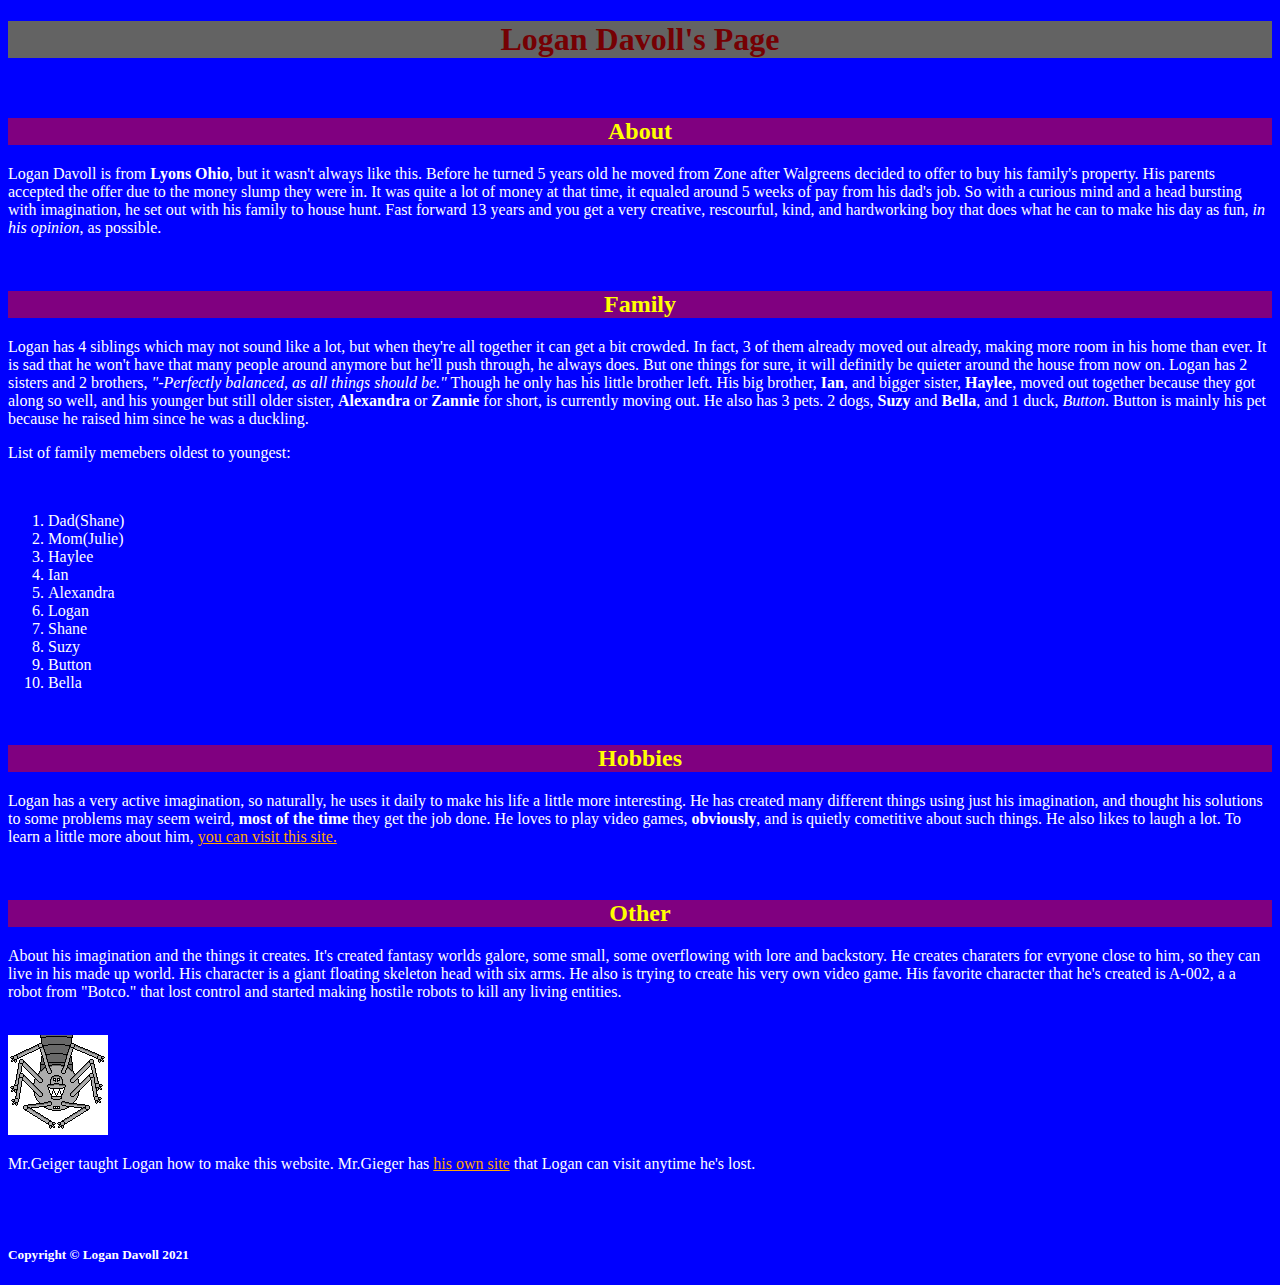
==== index.html @ 3c22912d "Fixed the image problem" ====
<!DOCTYPE html>

<html lang='en'>

	<!-- The head section contains information about our web page -->
	<head>
		<meta charset="utf-8">
		<meta name="description" content="This page is all about Logan. Just don’t fall for
		the trick he placed on his page.">
		<meta name="keywords" content="Logan, Davoll, Prismatic Skeletron, Logan Davoll">
		
		<title>Logan Davoll's Webpage</title>
	
		<link href = "Mystyle.css" rel = "stylesheet" type = "text/css" />
	
	</head>
	
	<!-- The body contains the actual displayed content of our page -->
	<body>
		<h1>Logan Davoll's Page</h1>
		
		<br />
		
		<h2>About</h2>
		<p>Logan Davoll is from <strong>Lyons Ohio</strong>, but it wasn't always like this. Before he turned 5
		years old he moved from Zone after Walgreens decided to offer to buy his family's property.
		His parents accepted the offer due to the money slump they were in. It was quite a lot of money
		at that time, it equaled around 5 weeks of pay from his dad's job. So with a curious mind and a
		head bursting with imagination, he set out with his family to house hunt. Fast forward 13 years
		and you get a very creative, rescourful, kind, and hardworking boy that does what he can to make
		his day as fun, <em>in his opinion</em>, as possible.</p>
		<br />
		<h2>Family</h2>
		<p>Logan has 4 siblings which may not sound like a lot, but when they're all together it can
		get a bit crowded. In fact, 3 of them already moved out already, making more room in his home than
		ever. It is sad that he won't have that many people around anymore but he'll push through, he
		always does. But one things for sure, it will definitly be quieter around the house from now on.
		Logan has 2 sisters and 2 brothers, <em>"-Perfectly balanced, as all things should be."</em>
		Though he only has his little brother left. His big brother, <strong>Ian</strong>, and bigger sister,
		<strong>Haylee</strong>, moved out together because they got along so well, and his younger but
		still older sister, <strong>Alexandra</strong> or <strong>Zannie</strong> for short, is
		currently moving out. He also has 3 pets. 2 dogs, <strong>Suzy</strong> and <strong>Bella</strong>,
		and 1 duck, <em>Button</em>. Button is mainly his pet because he raised him since he was a duckling.</p>
		<p>List of family memebers oldest to youngest:</p>
		<br />
		<ol>
			<li>Dad(Shane)</li>
			<li>Mom(Julie)</li>
			<li>Haylee</li>
			<li>Ian</li>
			<li>Alexandra</li>
			<li>Logan</li>
			<li>Shane</li>
			<li>Suzy</li>
			<li>Button</li>
			<li>Bella</li>
		</ol>
		<br />
		<h2>Hobbies</h2>
		<p>Logan has a very active imagination, so naturally, he uses it daily to make his life a little
		more interesting. He has created many different things using just his imagination, and thought his
		solutions to some problems may seem weird, <strong>most of the time</strong> they get the job done.
		He loves to play video games, <strong>obviously</strong>, and is quietly cometitive about such things.
		He also likes to laugh a lot. To learn a little more about him, <a href = "https://www.youtube.com/watch?v=dQw4w9WgXcQ"
		title="Other Site"> you can visit this site.</a></p>
		<br />
		<h2>Other</h2>
		<p>About his imagination and the things it creates. It's created fantasy worlds galore, some small,
		some overflowing with lore and backstory. He creates charaters for evryone close to him, so they can
		live in his made up world. His character is a giant floating skeleton head with six arms. He also
		is trying to create his very own video game. His favorite character that he's created is A-002, a
		a robot from "Botco." that lost control and started making hostile robots to kill any living entities.
		</p>
		<br />
		<img src = "pixil_gif_drawing.gif"
			 alt = "A-002 Picture"
			 width = "100" height = "100" />
		<br />
		<p>Mr.Geiger taught Logan how to make this website. Mr.Gieger has <a href = "https://mrgeiger.com"
		title="Mr.Geiger's Site"> his own site</a> that Logan can visit anytime he's lost.</p>
		<br />
		<br />
		<h5>Copyright &copy; Logan Davoll 2021</h5>
	</body>
	
</html>
---- Mystyle.css ----
h1
{
	color: #750003;
	background-color: #636363;
	text-align: center;
}

h2
{
	color: yellow;
	background-color: purple;
	text-align: center;
}

a
{
	color: orange;
}

body
{
	background-color: blue;
	color: white;
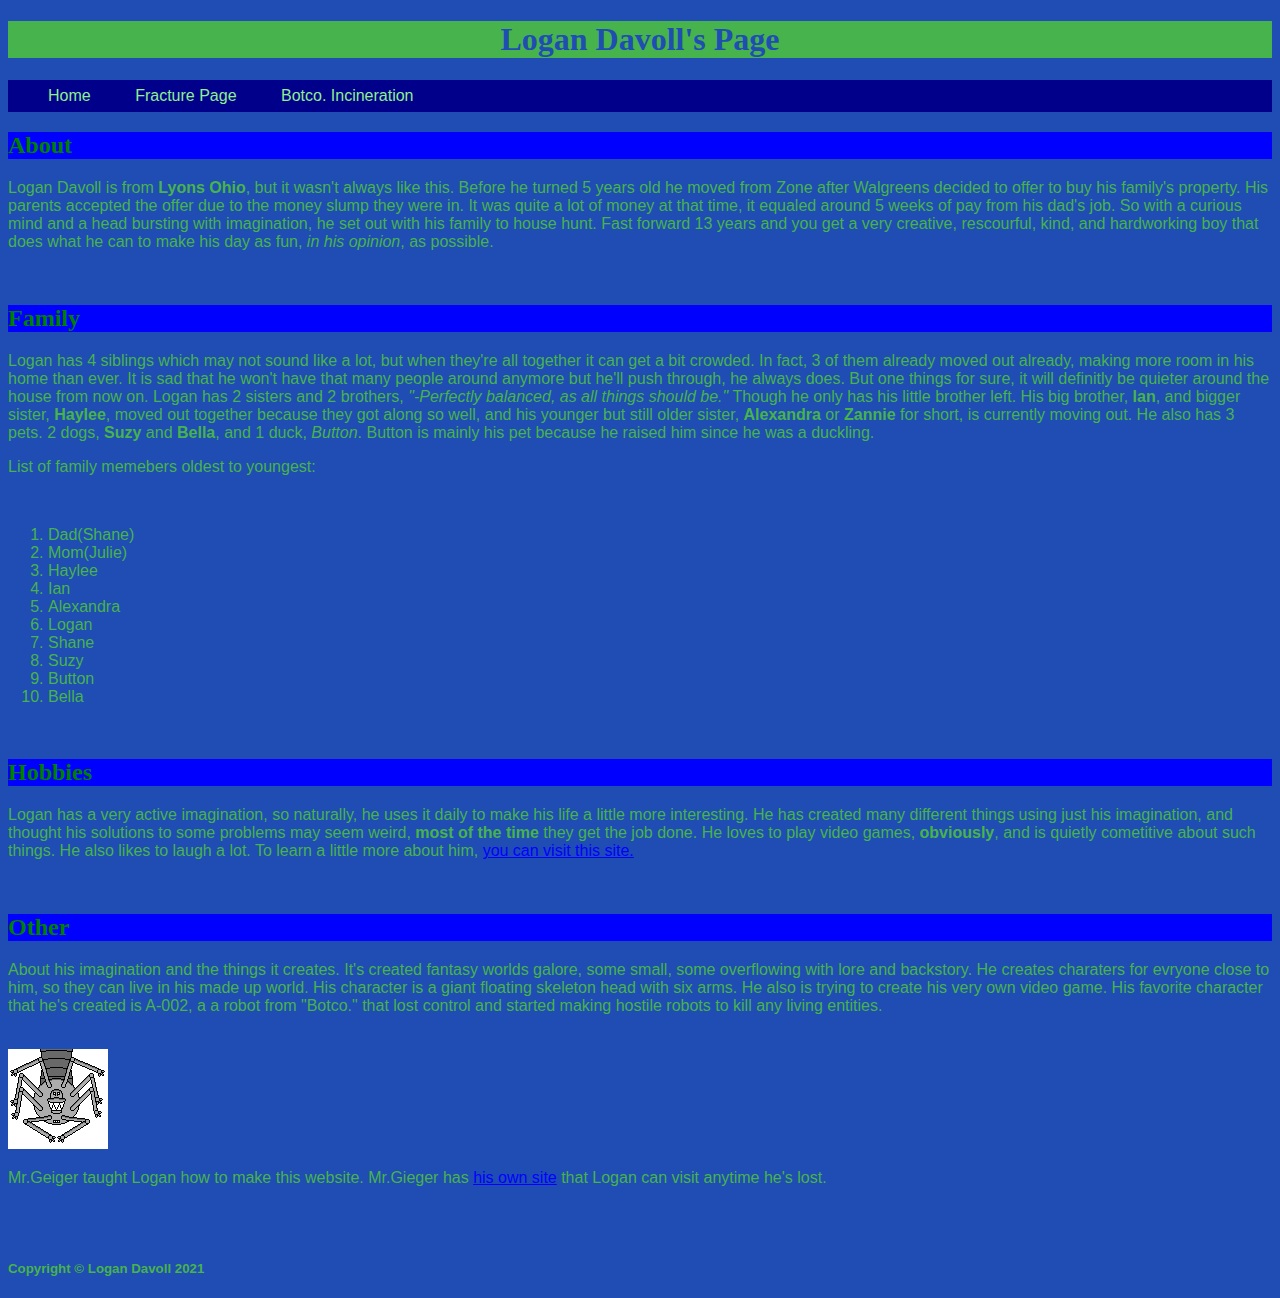
==== commit 46506a8f: "added nav bar and other such things" ====
--- a/index.html
+++ b/index.html
@@ -1,86 +1,92 @@
-<!DOCTYPE html>
-
-<html lang='en'>
-
-	<!-- The head section contains information about our web page -->
-	<head>
-		<meta charset="utf-8">
-		<meta name="description" content="This page is all about Logan. Just don’t fall for
-		the trick he placed on his page.">
-		<meta name="keywords" content="Logan, Davoll, Prismatic Skeletron, Logan Davoll">
-		
-		<title>Logan Davoll's Webpage</title>
-	
-		<link href = "Mystyle.css" rel = "stylesheet" type = "text/css" />
-	
-	</head>
-	
-	<!-- The body contains the actual displayed content of our page -->
-	<body>
-		<h1>Logan Davoll's Page</h1>
-		
-		<br />
-		
-		<h2>About</h2>
-		<p>Logan Davoll is from <strong>Lyons Ohio</strong>, but it wasn't always like this. Before he turned 5
-		years old he moved from Zone after Walgreens decided to offer to buy his family's property.
-		His parents accepted the offer due to the money slump they were in. It was quite a lot of money
-		at that time, it equaled around 5 weeks of pay from his dad's job. So with a curious mind and a
-		head bursting with imagination, he set out with his family to house hunt. Fast forward 13 years
-		and you get a very creative, rescourful, kind, and hardworking boy that does what he can to make
-		his day as fun, <em>in his opinion</em>, as possible.</p>
-		<br />
-		<h2>Family</h2>
-		<p>Logan has 4 siblings which may not sound like a lot, but when they're all together it can
-		get a bit crowded. In fact, 3 of them already moved out already, making more room in his home than
-		ever. It is sad that he won't have that many people around anymore but he'll push through, he
-		always does. But one things for sure, it will definitly be quieter around the house from now on.
-		Logan has 2 sisters and 2 brothers, <em>"-Perfectly balanced, as all things should be."</em>
-		Though he only has his little brother left. His big brother, <strong>Ian</strong>, and bigger sister,
-		<strong>Haylee</strong>, moved out together because they got along so well, and his younger but
-		still older sister, <strong>Alexandra</strong> or <strong>Zannie</strong> for short, is
-		currently moving out. He also has 3 pets. 2 dogs, <strong>Suzy</strong> and <strong>Bella</strong>,
-		and 1 duck, <em>Button</em>. Button is mainly his pet because he raised him since he was a duckling.</p>
-		<p>List of family memebers oldest to youngest:</p>
-		<br />
-		<ol>
-			<li>Dad(Shane)</li>
-			<li>Mom(Julie)</li>
-			<li>Haylee</li>
-			<li>Ian</li>
-			<li>Alexandra</li>
-			<li>Logan</li>
-			<li>Shane</li>
-			<li>Suzy</li>
-			<li>Button</li>
-			<li>Bella</li>
-		</ol>
-		<br />
-		<h2>Hobbies</h2>
-		<p>Logan has a very active imagination, so naturally, he uses it daily to make his life a little
-		more interesting. He has created many different things using just his imagination, and thought his
-		solutions to some problems may seem weird, <strong>most of the time</strong> they get the job done.
-		He loves to play video games, <strong>obviously</strong>, and is quietly cometitive about such things.
-		He also likes to laugh a lot. To learn a little more about him, <a href = "https://www.youtube.com/watch?v=dQw4w9WgXcQ"
-		title="Other Site"> you can visit this site.</a></p>
-		<br />
-		<h2>Other</h2>
-		<p>About his imagination and the things it creates. It's created fantasy worlds galore, some small,
-		some overflowing with lore and backstory. He creates charaters for evryone close to him, so they can
-		live in his made up world. His character is a giant floating skeleton head with six arms. He also
-		is trying to create his very own video game. His favorite character that he's created is A-002, a
-		a robot from "Botco." that lost control and started making hostile robots to kill any living entities.
-		</p>
-		<br />
-		<img src = "pixil_gif_drawing.gif"
-			 alt = "A-002 Picture"
-			 width = "100" height = "100" />
-		<br />
-		<p>Mr.Geiger taught Logan how to make this website. Mr.Gieger has <a href = "https://mrgeiger.com"
-		title="Mr.Geiger's Site"> his own site</a> that Logan can visit anytime he's lost.</p>
-		<br />
-		<br />
-		<h5>Copyright &copy; Logan Davoll 2021</h5>
-	</body>
-	
-</html>
+<!DOCTYPE html>
+
+<html lang='en'>
+
+	<!-- The head section contains information about our web page -->
+	<head>
+		<meta charset="utf-8">
+		<meta name="description" content="This page is all about Logan. Just don’t fall for
+		the trick he placed on his page.">
+		<meta name="keywords" content="Logan, Davoll, Prismatic Skeletron, Logan Davoll">
+		
+		<title>Logan Davoll's Webpage</title>
+	
+		<link href = "Mystyle.css" rel = "stylesheet" type = "text/css" />
+	
+	</head>
+	
+	<!-- The body contains the actual displayed content of our page -->
+	<body>
+		<h1>Logan Davoll's Page</h1>
+		
+		<nav>
+			<ul>
+				<li><a href="index.html" title="homepage">Home</a></li>
+				<li><a href="Fracture.html" title="Fracture Page">Fracture Page</a></li>
+				<li><a href="Pong.html" title="Pong">Botco. Incineration</a></li>
+			</ul>
+		</nav>
+		
+		<h2>About</h2>
+		<p>Logan Davoll is from <strong>Lyons Ohio</strong>, but it wasn't always like this. Before he turned 5
+		years old he moved from Zone after Walgreens decided to offer to buy his family's property.
+		His parents accepted the offer due to the money slump they were in. It was quite a lot of money
+		at that time, it equaled around 5 weeks of pay from his dad's job. So with a curious mind and a
+		head bursting with imagination, he set out with his family to house hunt. Fast forward 13 years
+		and you get a very creative, rescourful, kind, and hardworking boy that does what he can to make
+		his day as fun, <em>in his opinion</em>, as possible.</p>
+		<br />
+		<h2>Family</h2>
+		<p>Logan has 4 siblings which may not sound like a lot, but when they're all together it can
+		get a bit crowded. In fact, 3 of them already moved out already, making more room in his home than
+		ever. It is sad that he won't have that many people around anymore but he'll push through, he
+		always does. But one things for sure, it will definitly be quieter around the house from now on.
+		Logan has 2 sisters and 2 brothers, <em>"-Perfectly balanced, as all things should be."</em>
+		Though he only has his little brother left. His big brother, <strong>Ian</strong>, and bigger sister,
+		<strong>Haylee</strong>, moved out together because they got along so well, and his younger but
+		still older sister, <strong>Alexandra</strong> or <strong>Zannie</strong> for short, is
+		currently moving out. He also has 3 pets. 2 dogs, <strong>Suzy</strong> and <strong>Bella</strong>,
+		and 1 duck, <em>Button</em>. Button is mainly his pet because he raised him since he was a duckling.</p>
+		<p>List of family memebers oldest to youngest:</p>
+		<br />
+		<ol>
+			<li>Dad(Shane)</li>
+			<li>Mom(Julie)</li>
+			<li>Haylee</li>
+			<li>Ian</li>
+			<li>Alexandra</li>
+			<li>Logan</li>
+			<li>Shane</li>
+			<li>Suzy</li>
+			<li>Button</li>
+			<li>Bella</li>
+		</ol>
+		<br />
+		<h2>Hobbies</h2>
+		<p>Logan has a very active imagination, so naturally, he uses it daily to make his life a little
+		more interesting. He has created many different things using just his imagination, and thought his
+		solutions to some problems may seem weird, <strong>most of the time</strong> they get the job done.
+		He loves to play video games, <strong>obviously</strong>, and is quietly cometitive about such things.
+		He also likes to laugh a lot. To learn a little more about him, <a href = "https://www.youtube.com/watch?v=dQw4w9WgXcQ"
+		title="Other Site"> you can visit this site.</a></p>
+		<br />
+		<h2>Other</h2>
+		<p>About his imagination and the things it creates. It's created fantasy worlds galore, some small,
+		some overflowing with lore and backstory. He creates charaters for evryone close to him, so they can
+		live in his made up world. His character is a giant floating skeleton head with six arms. He also
+		is trying to create his very own video game. His favorite character that he's created is A-002, a
+		a robot from "Botco." that lost control and started making hostile robots to kill any living entities.
+		</p>
+		<br />
+		<img src = "A-002.gif"
+			 alt = "A-002 Picture"
+			 width = "100" height = "100" />
+		<br />
+		<p>Mr.Geiger taught Logan how to make this website. Mr.Gieger has <a href = "https://mrgeiger.com"
+		title="Mr.Geiger's Site"> his own site</a> that Logan can visit anytime he's lost.</p>
+		<br />
+		<br />
+		<h5>Copyright &copy; Logan Davoll 2021</h5>
+	</body>
+	
+</html>--- a/Mystyle.css
+++ b/Mystyle.css
@@ -1,23 +1,88 @@
 h1
 {
-	color: #750003;
-	background-color: #636363;
+	font-family: "Allan", "Playfair", "Old Standard", serif;
+	color: #1F4DB3;
+	background-color: #47B34D;
 	text-align: center;
 }
 
 h2
 {
-	color: yellow;
-	background-color: purple;
-	text-align: center;
+	font-family: "Allan", "Playfair", "Old Standard", serif;
+	color: green;
+	background-color: blue;
+	text-align: left;
+}
+
+h3
+{
+	font-family: "Allan", "Playfair", "Old Standard", serif;
+	color: green;
+	background-color: blue;
+	text-align: left;
+}
+
+h4
+{
+	font-family: "Allan", "Playfair", "Old Standard", serif;
+	color: green;
+	background-color: blue;
+	text-align: left;
 }
 
 a
 {
-	color: orange;
+	font-family: "Lato", "Cormorant Garamond", "Open Sans", sans-serif;
+	color: blue;
 }
 
 body
 {
-	background-color: blue;
-	color: white;+	font-family: "Lato", "Cormorant Garamond", "Open Sans", sans-serif;
+	background-color: #1F4DB3;
+	color: #47B34D;
+}
+
+
+iframe
+{
+	border: black thick block;
+	image-align: center;
+}
+
+nav
+{
+	background-color: darkblue;
+	line-height: 200%;
+	display: block;
+}
+
+nav li
+{
+	display: inline;
+	padding-right: 40px;
+	List-style-type: none;
+}
+
+nav a:link
+{
+	color: lightgreen;
+	text-decoration: none;
+}
+
+nav a:visited
+{
+	color: green;
+	text-decoration: none;
+}
+
+nav a:hover
+{
+	text-decoration: underline;
+}
+
+nav a:active
+{
+	text-decoration: underline;
+	color: blue;
+}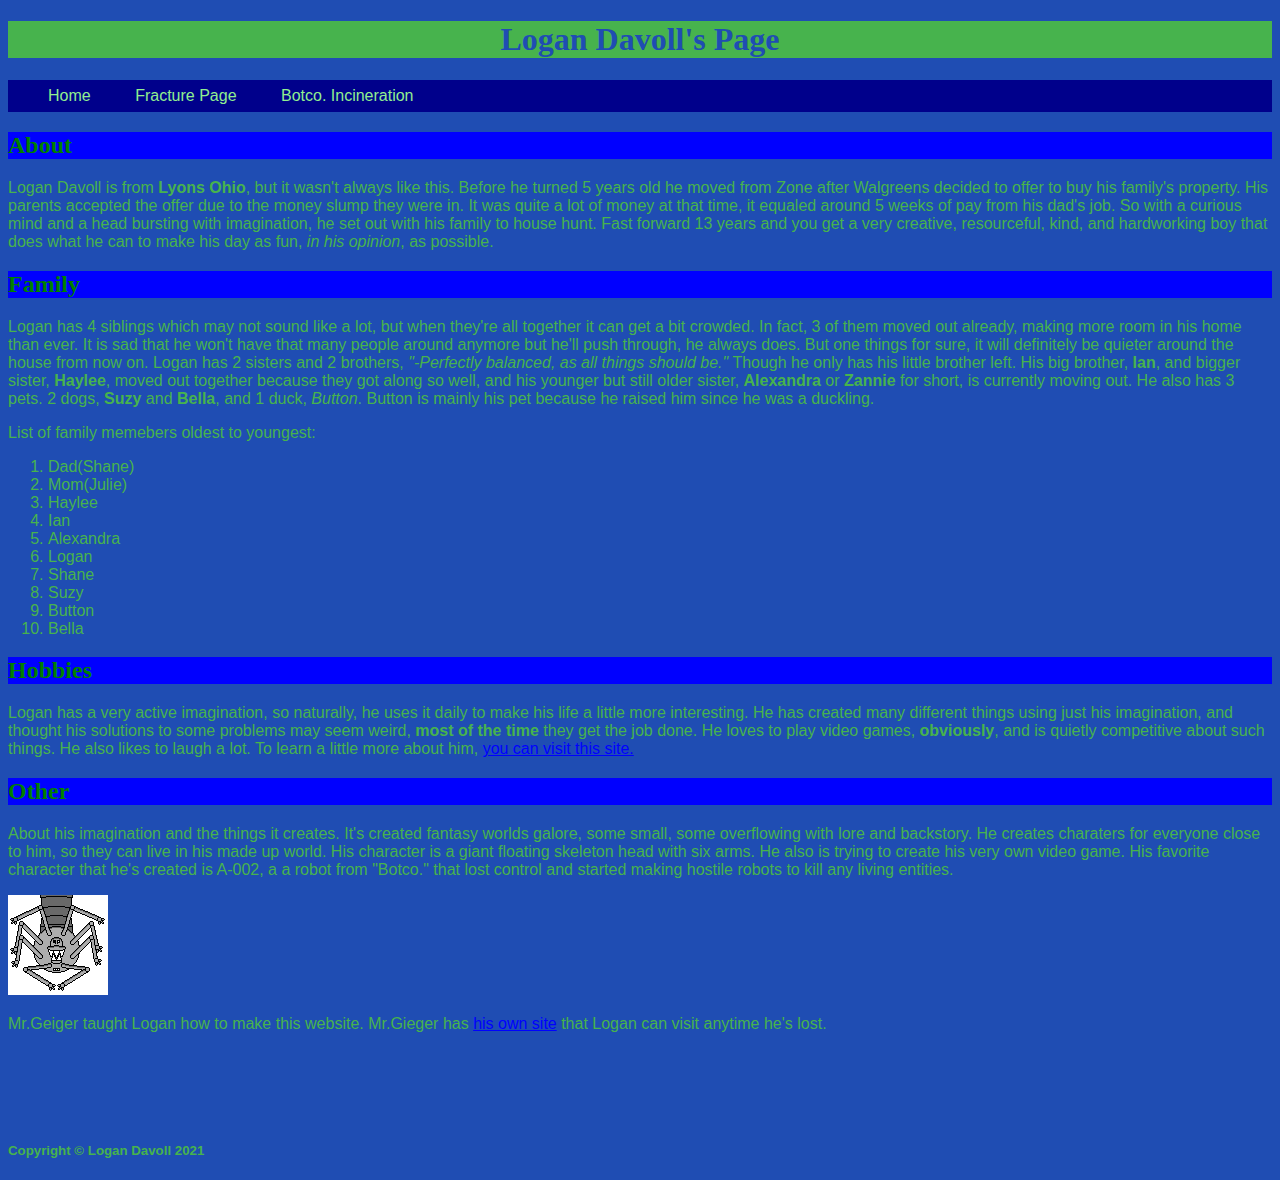
==== commit 1a176fc8: "Fixed Spelling ERRORS" ====
--- a/index.html
+++ b/index.html
@@ -17,6 +17,9 @@
 	
 	<!-- The body contains the actual displayed content of our page -->
 	<body>
+		
+		<div id = "container">
+		
 		<h1>Logan Davoll's Page</h1>
 		
 		<nav>
@@ -28,19 +31,21 @@
 		</nav>
 		
 		<h2>About</h2>
+		
 		<p>Logan Davoll is from <strong>Lyons Ohio</strong>, but it wasn't always like this. Before he turned 5
 		years old he moved from Zone after Walgreens decided to offer to buy his family's property.
 		His parents accepted the offer due to the money slump they were in. It was quite a lot of money
 		at that time, it equaled around 5 weeks of pay from his dad's job. So with a curious mind and a
 		head bursting with imagination, he set out with his family to house hunt. Fast forward 13 years
-		and you get a very creative, rescourful, kind, and hardworking boy that does what he can to make
+		and you get a very creative, resourceful, kind, and hardworking boy that does what he can to make
 		his day as fun, <em>in his opinion</em>, as possible.</p>
-		<br />
+
 		<h2>Family</h2>
+		
 		<p>Logan has 4 siblings which may not sound like a lot, but when they're all together it can
-		get a bit crowded. In fact, 3 of them already moved out already, making more room in his home than
+		get a bit crowded. In fact, 3 of them moved out already, making more room in his home than
 		ever. It is sad that he won't have that many people around anymore but he'll push through, he
-		always does. But one things for sure, it will definitly be quieter around the house from now on.
+		always does. But one things for sure, it will definitely be quieter around the house from now on.
 		Logan has 2 sisters and 2 brothers, <em>"-Perfectly balanced, as all things should be."</em>
 		Though he only has his little brother left. His big brother, <strong>Ian</strong>, and bigger sister,
 		<strong>Haylee</strong>, moved out together because they got along so well, and his younger but
@@ -48,7 +53,7 @@
 		currently moving out. He also has 3 pets. 2 dogs, <strong>Suzy</strong> and <strong>Bella</strong>,
 		and 1 duck, <em>Button</em>. Button is mainly his pet because he raised him since he was a duckling.</p>
 		<p>List of family memebers oldest to youngest:</p>
-		<br />
+
 		<ol>
 			<li>Dad(Shane)</li>
 			<li>Mom(Julie)</li>
@@ -61,32 +66,41 @@
 			<li>Button</li>
 			<li>Bella</li>
 		</ol>
-		<br />
+		
 		<h2>Hobbies</h2>
+		
 		<p>Logan has a very active imagination, so naturally, he uses it daily to make his life a little
 		more interesting. He has created many different things using just his imagination, and thought his
 		solutions to some problems may seem weird, <strong>most of the time</strong> they get the job done.
-		He loves to play video games, <strong>obviously</strong>, and is quietly cometitive about such things.
+		He loves to play video games, <strong>obviously</strong>, and is quietly competitive about such things.
 		He also likes to laugh a lot. To learn a little more about him, <a href = "https://www.youtube.com/watch?v=dQw4w9WgXcQ"
 		title="Other Site"> you can visit this site.</a></p>
-		<br />
+		
 		<h2>Other</h2>
+		
 		<p>About his imagination and the things it creates. It's created fantasy worlds galore, some small,
-		some overflowing with lore and backstory. He creates charaters for evryone close to him, so they can
+		some overflowing with lore and backstory. He creates charaters for everyone close to him, so they can
 		live in his made up world. His character is a giant floating skeleton head with six arms. He also
 		is trying to create his very own video game. His favorite character that he's created is A-002, a
 		a robot from "Botco." that lost control and started making hostile robots to kill any living entities.
 		</p>
-		<br />
+		
 		<img src = "A-002.gif"
 			 alt = "A-002 Picture"
 			 width = "100" height = "100" />
-		<br />
+			 
 		<p>Mr.Geiger taught Logan how to make this website. Mr.Gieger has <a href = "https://mrgeiger.com"
 		title="Mr.Geiger's Site"> his own site</a> that Logan can visit anytime he's lost.</p>
+		
 		<br />
 		<br />
+		<br />
+		<br />
+		
 		<h5>Copyright &copy; Logan Davoll 2021</h5>
+		
+		</div>
+		
 	</body>
 	
 </html>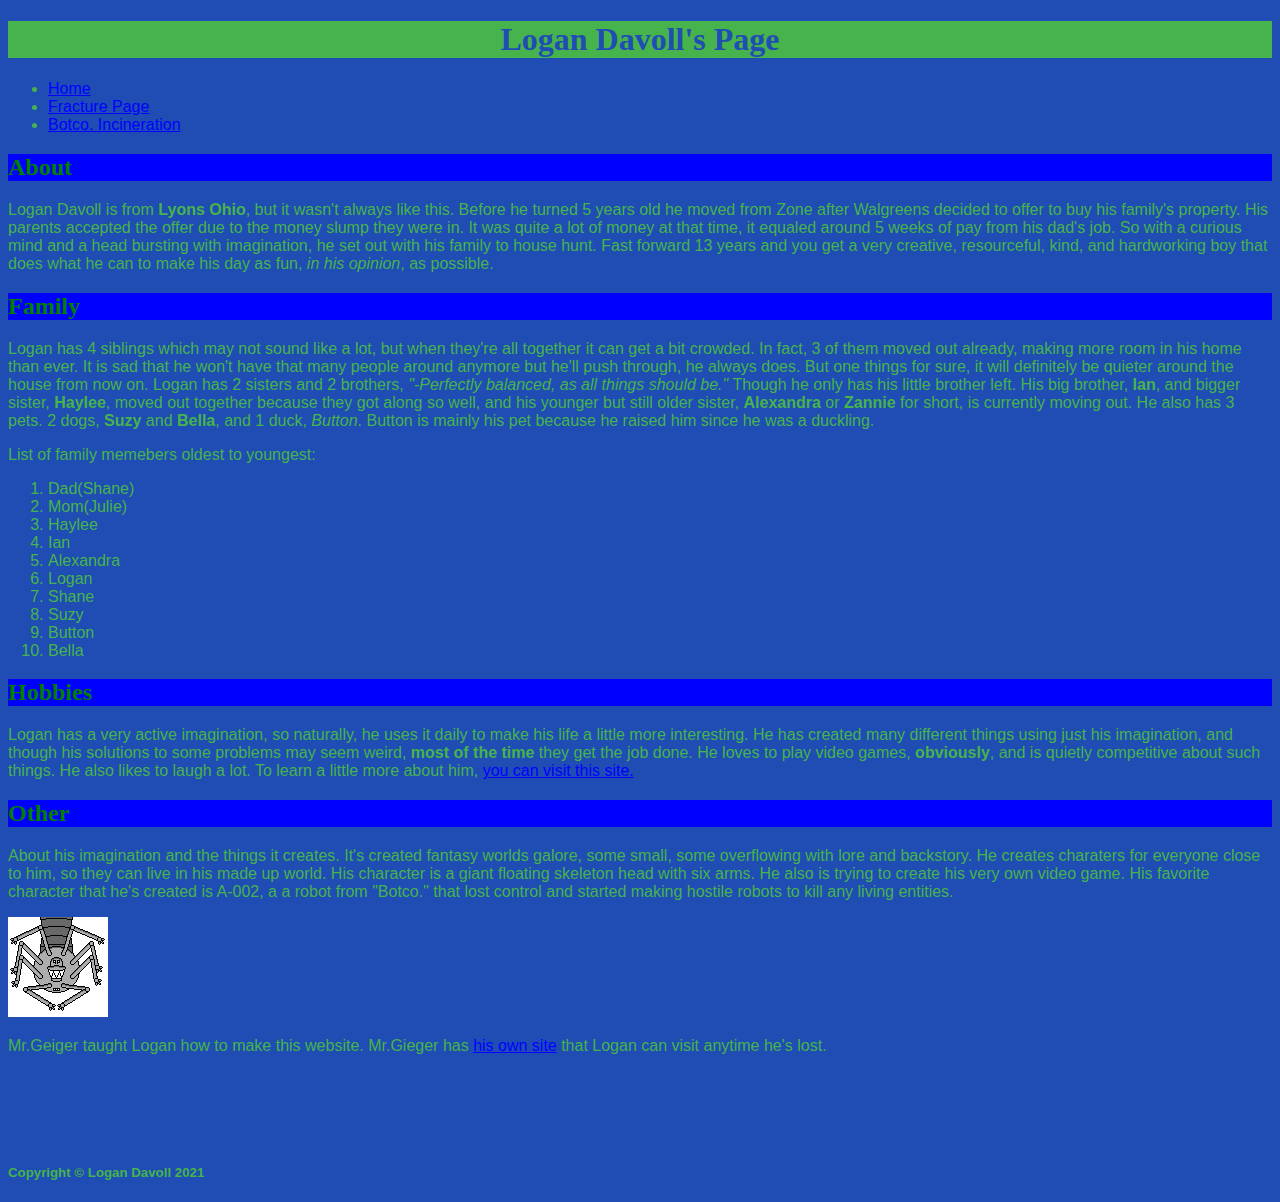
==== commit f9621acc: "Add files via upload" ====
--- a/index.html
+++ b/index.html
@@ -20,7 +20,9 @@
 		
 		<div id = "container">
 		
+		<header>
 		<h1>Logan Davoll's Page</h1>
+		</header
 		
 		<nav>
 			<ul>
@@ -70,7 +72,7 @@
 		<h2>Hobbies</h2>
 		
 		<p>Logan has a very active imagination, so naturally, he uses it daily to make his life a little
-		more interesting. He has created many different things using just his imagination, and thought his
+		more interesting. He has created many different things using just his imagination, and though his
 		solutions to some problems may seem weird, <strong>most of the time</strong> they get the job done.
 		He loves to play video games, <strong>obviously</strong>, and is quietly competitive about such things.
 		He also likes to laugh a lot. To learn a little more about him, <a href = "https://www.youtube.com/watch?v=dQw4w9WgXcQ"
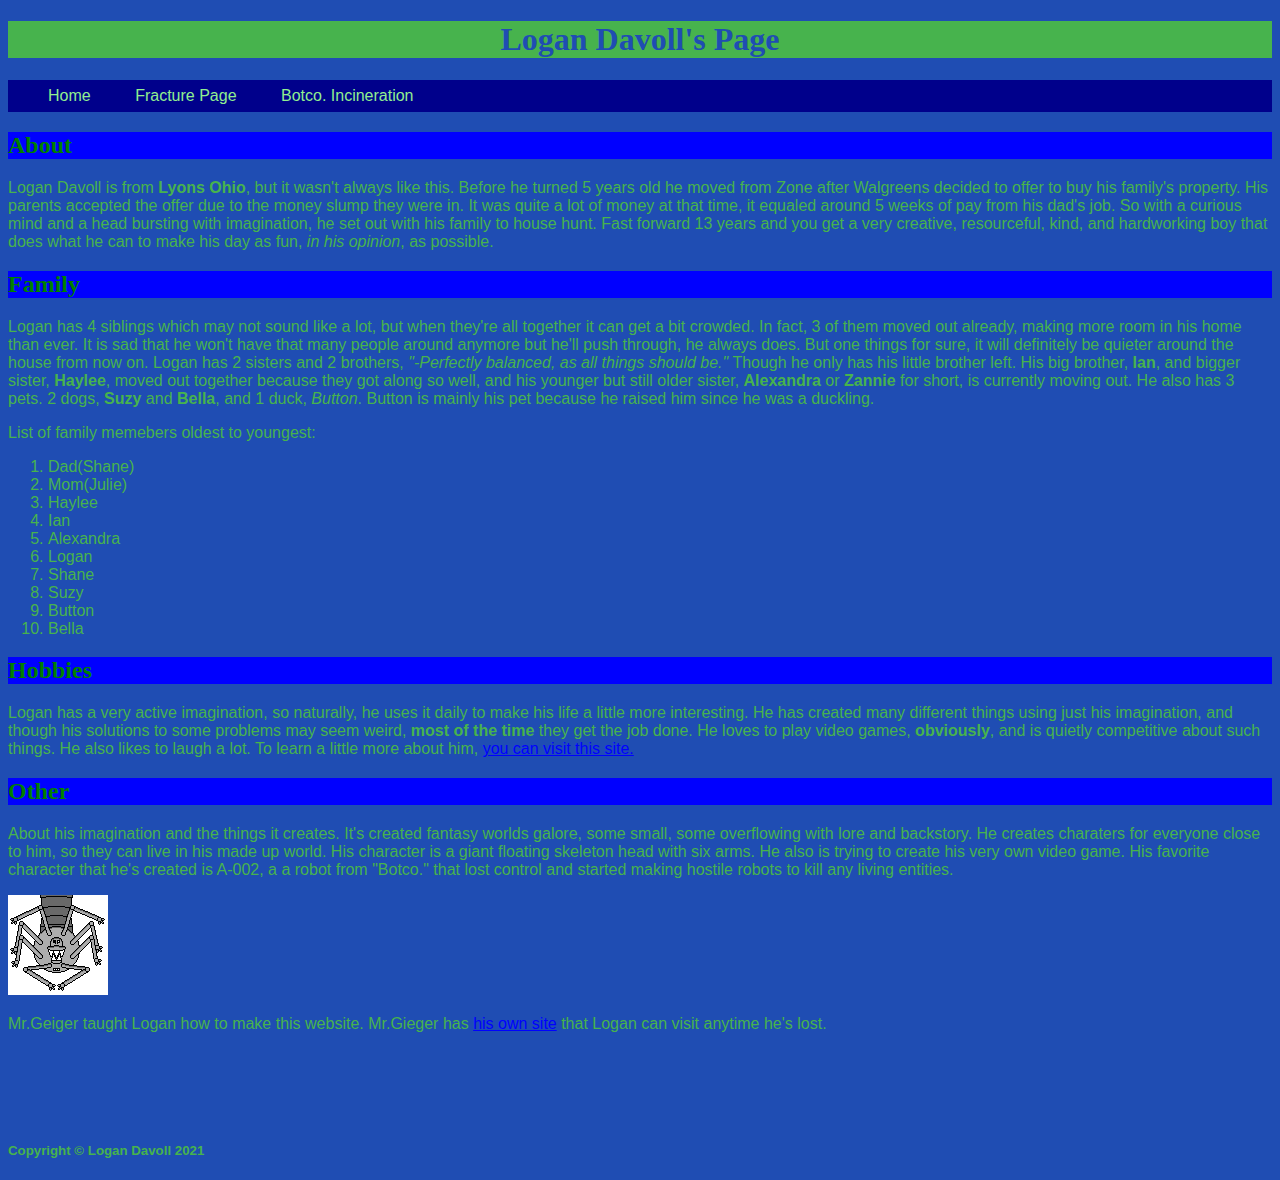
==== commit 09d8c18b: "Add files via upload" ====
--- a/index.html
+++ b/index.html
@@ -22,7 +22,7 @@
 		
 		<header>
 		<h1>Logan Davoll's Page</h1>
-		</header
+		</header>
 		
 		<nav>
 			<ul>
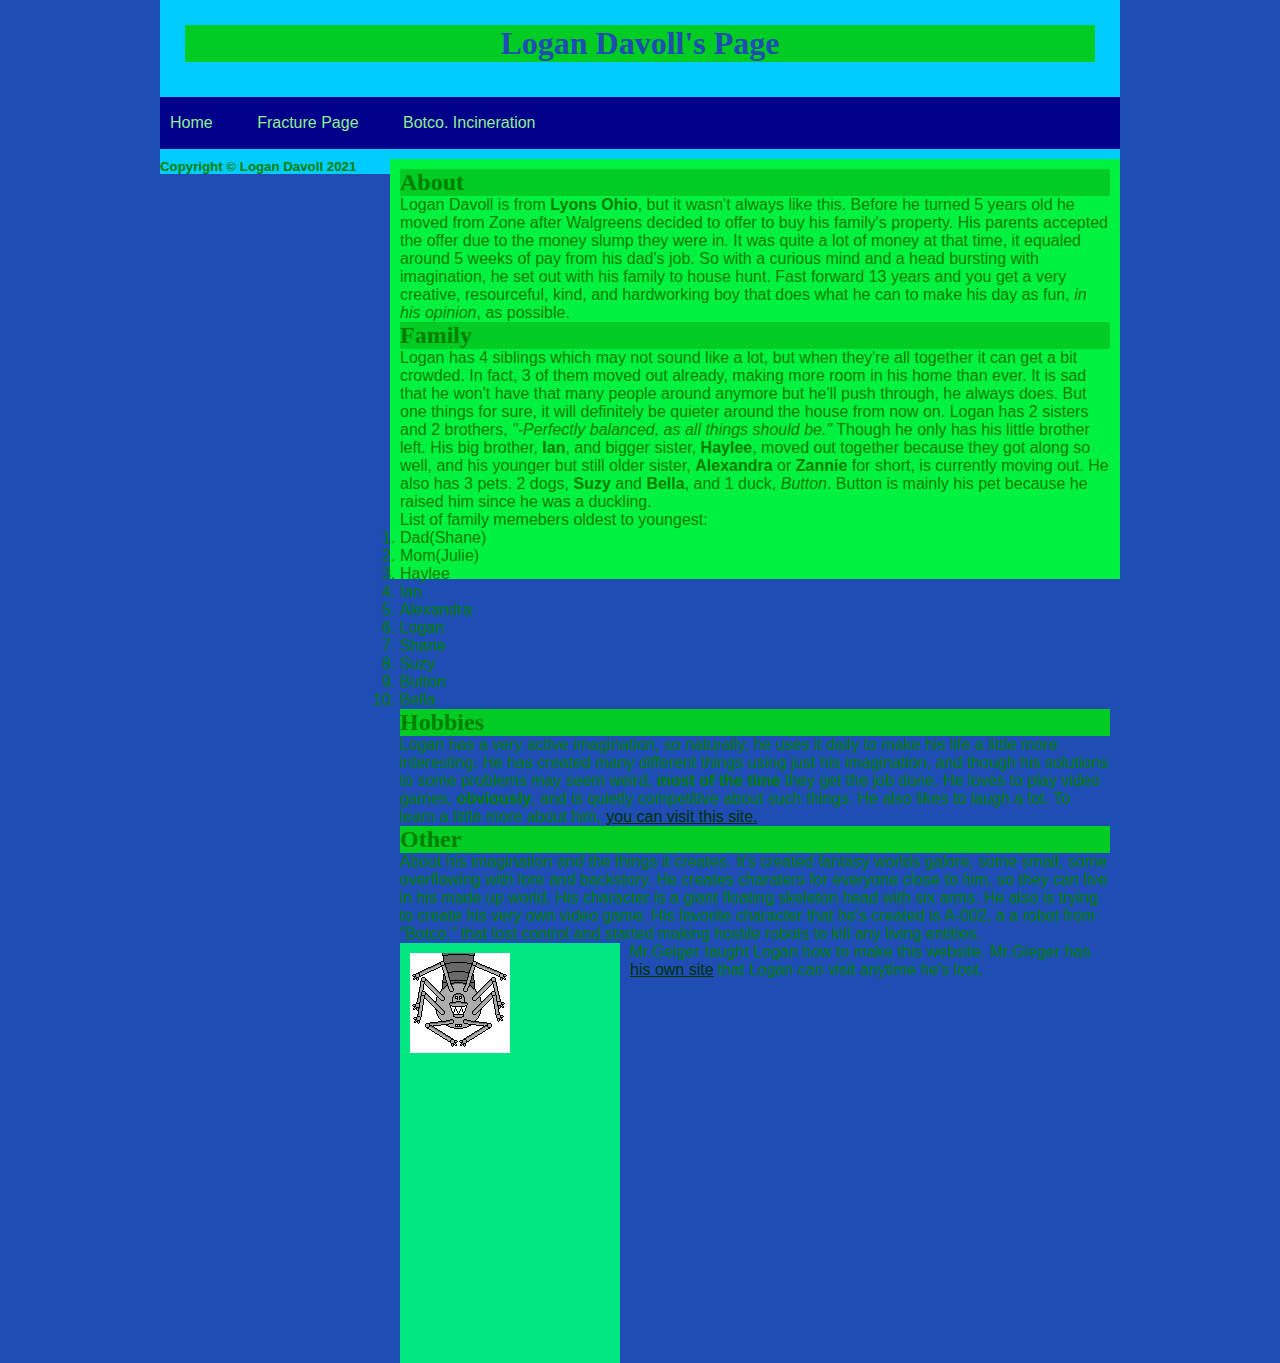
==== commit 9099b4df: "Did a bit of editing and moved stuff around." ====
--- a/index.html
+++ b/index.html
@@ -31,6 +31,8 @@
 				<li><a href="Pong.html" title="Pong">Botco. Incineration</a></li>
 			</ul>
 		</nav>
+		
+		<section>
 		
 		<h2>About</h2>
 		
@@ -87,19 +89,19 @@
 		a robot from "Botco." that lost control and started making hostile robots to kill any living entities.
 		</p>
 		
+		<aside>
 		<img src = "A-002.gif"
 			 alt = "A-002 Picture"
 			 width = "100" height = "100" />
+		</aside>
 			 
 		<p>Mr.Geiger taught Logan how to make this website. Mr.Gieger has <a href = "https://mrgeiger.com"
 		title="Mr.Geiger's Site"> his own site</a> that Logan can visit anytime he's lost.</p>
+		</section>
 		
-		<br />
-		<br />
-		<br />
-		<br />
-		
+		<footer>
 		<h5>Copyright &copy; Logan Davoll 2021</h5>
+		</footer>
 		
 		</div>
 		
--- a/Mystyle.css
+++ b/Mystyle.css
@@ -1,53 +1,31 @@
+*
+{
+	margin: 0;
+	Padding: 0;
+}
+
+#container
+{
+	width: 960px;
+	margin: 0 auto;
+	background-color: #00CCFF;
+}
+
+header
+{
+	hieght: 80px;
+	width: 910px;
+	padding: 25px;
+	background-color: #00CCFF;
+	margin-bottom: 10px;
+}
+
 h1
 {
-	font-family: "Allan", "Playfair", "Old Standard", serif;
+	font-family: Allan, Playfair, Old Standard, serif;
 	color: #1F4DB3;
-	background-color: #47B34D;
+	background-color: #00CC24;
 	text-align: center;
-}
-
-h2
-{
-	font-family: "Allan", "Playfair", "Old Standard", serif;
-	color: green;
-	background-color: blue;
-	text-align: left;
-}
-
-h3
-{
-	font-family: "Allan", "Playfair", "Old Standard", serif;
-	color: green;
-	background-color: blue;
-	text-align: left;
-}
-
-h4
-{
-	font-family: "Allan", "Playfair", "Old Standard", serif;
-	color: green;
-	background-color: blue;
-	text-align: left;
-}
-
-a
-{
-	font-family: "Lato", "Cormorant Garamond", "Open Sans", sans-serif;
-	color: blue;
-}
-
-body
-{
-	font-family: "Lato", "Cormorant Garamond", "Open Sans", sans-serif;
-	background-color: #1F4DB3;
-	color: #47B34D;
-}
-
-
-iframe
-{
-	border: black thick block;
-	image-align: center;
 }
 
 nav
@@ -55,6 +33,9 @@
 	background-color: darkblue;
 	line-height: 200%;
 	display: block;
+	width: 940px;
+	padding: 10px;
+	margin-bottom: 10px;
 }
 
 nav li
@@ -85,4 +66,72 @@
 {
 	text-decoration: underline;
 	color: blue;
-}+}
+
+section
+{
+	width: 710px;
+	height: 400px;
+	margin: 0 0 10px 0;
+	padding: 10px;
+	background-color: #00F240;
+	float: right;
+}
+
+h2
+{
+	font-family: Allan, Playfair, Old Standard, serif;
+	color: green;
+	background-color: #00CC24;
+	text-align: left;
+}
+
+h3
+{
+	font-family: Allan, Playfair, Old Standard, serif;
+	color: green;
+	background-color: #00CC24;
+	text-align: left;
+}
+
+h4
+{
+	font-family: Allan, Playfair, Old Standard, serif;
+	color: green;
+	background-color: #00CC24;
+	text-align: left;
+}
+
+a
+{
+	font-family: Lato, Cormorant Garamond, Open Sans, sans-serif;
+	color: #003300;
+}
+
+body
+{
+	font-family: Lato, Cormorant Garamond, Open Sans, sans-serif;
+	background-color: #1F4DB3;
+	color: green;
+}
+
+aside
+{
+	width: 200px;
+	height: 400px;
+	margin: 0 10px 10px 0;
+	padding: 10px;
+	background-color: #00E680;
+	float: left;
+}
+
+img
+{
+	margins: 10px;
+}
+
+iframe
+{
+	border: black thick block;
+	image-align: center;
+}
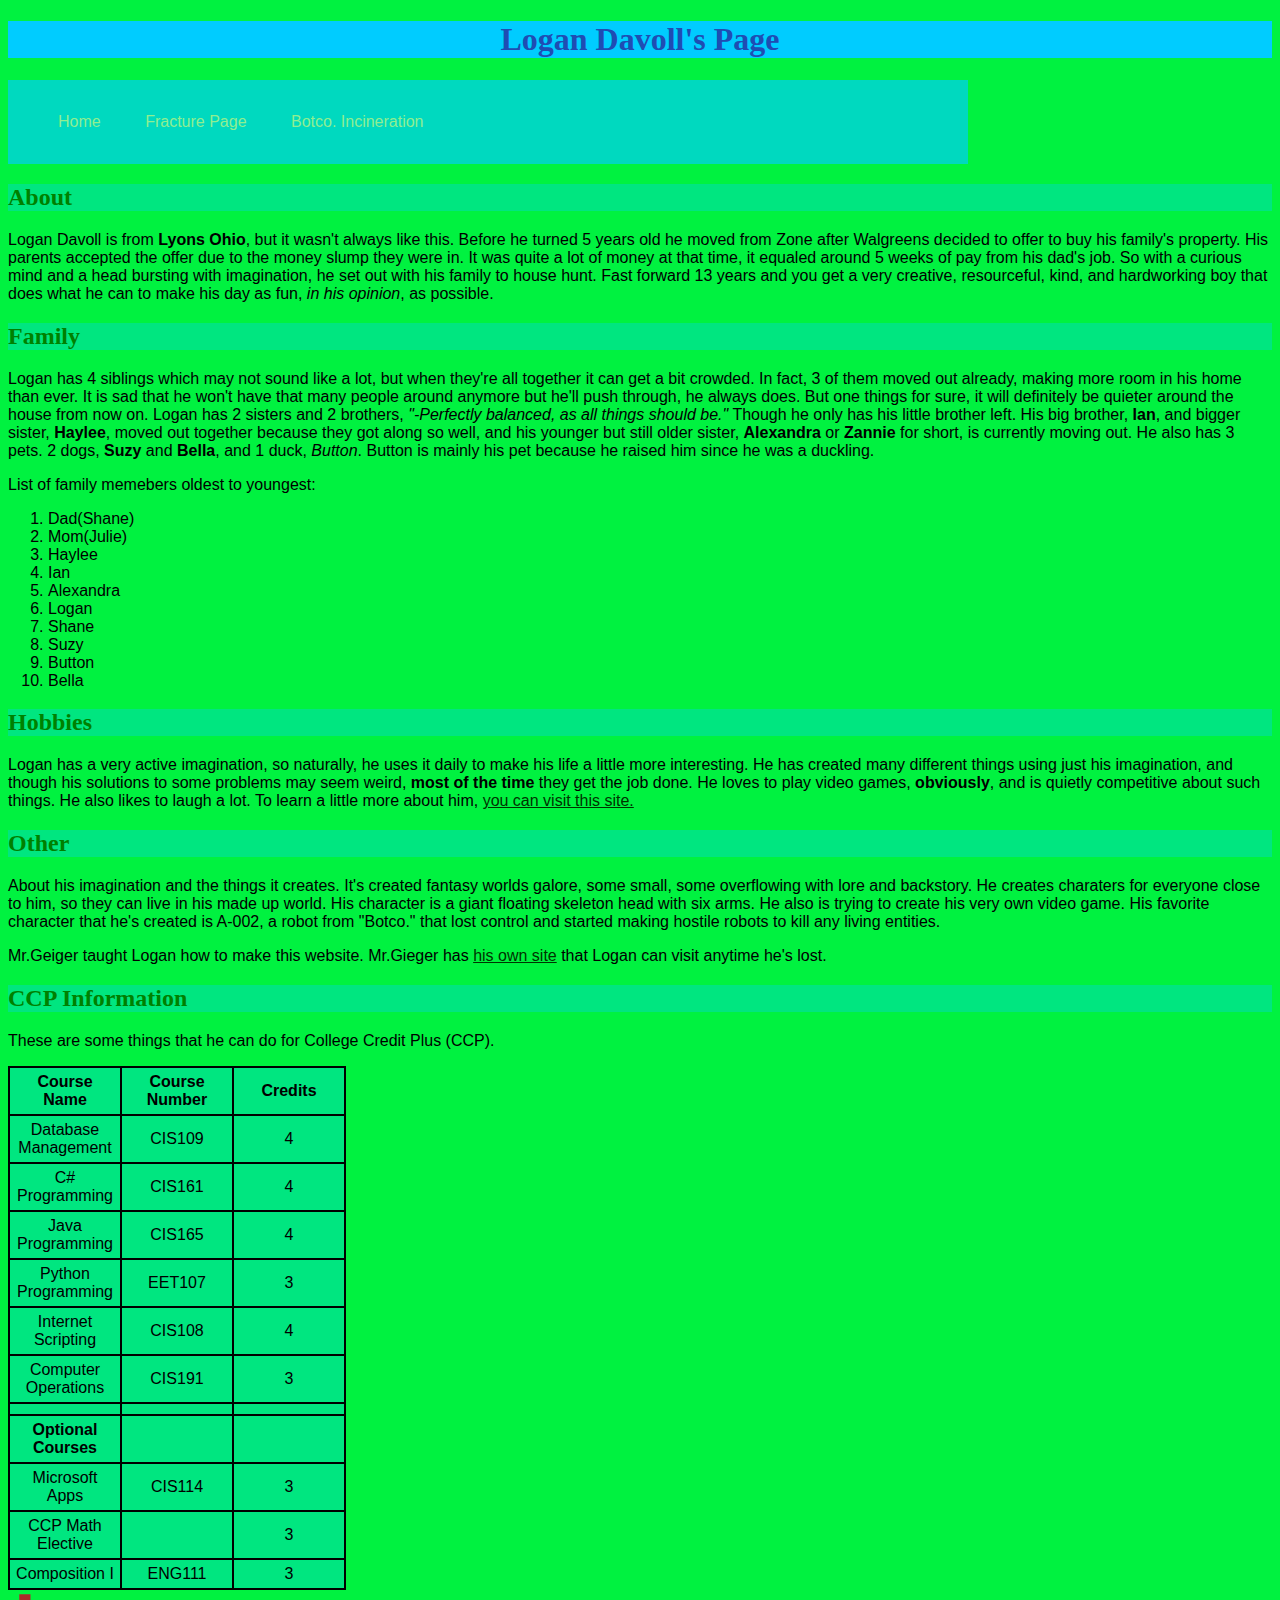
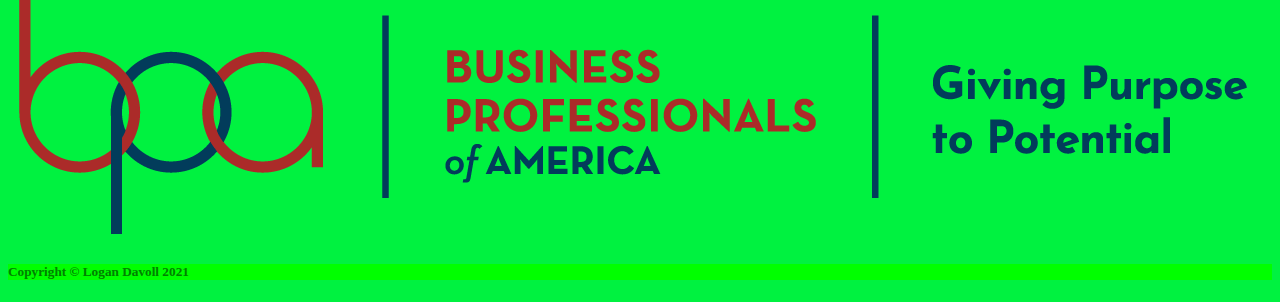
==== commit 19c8d52c: "Merged dev branch and main branch" ====
--- a/index.html
+++ b/index.html
@@ -85,19 +85,83 @@
 		<p>About his imagination and the things it creates. It's created fantasy worlds galore, some small,
 		some overflowing with lore and backstory. He creates charaters for everyone close to him, so they can
 		live in his made up world. His character is a giant floating skeleton head with six arms. He also
-		is trying to create his very own video game. His favorite character that he's created is A-002, a
+		is trying to create his very own video game. His favorite character that he's created is A-002,
 		a robot from "Botco." that lost control and started making hostile robots to kill any living entities.
-		</p>
-		
-		<aside>
-		<img src = "A-002.gif"
-			 alt = "A-002 Picture"
-			 width = "100" height = "100" />
-		</aside>
-			 
+		</p> 
 		<p>Mr.Geiger taught Logan how to make this website. Mr.Gieger has <a href = "https://mrgeiger.com"
 		title="Mr.Geiger's Site"> his own site</a> that Logan can visit anytime he's lost.</p>
 		</section>
+		
+		<h2>CCP Information</h2>
+		
+		<p>These are some things that he can do for College Credit Plus (CCP).</p>
+		
+		<table>
+			<tr>
+				<th>Course Name</th>
+				<th>Course Number</th>
+				<th>Credits</th>
+			</tr>
+			<tr>
+				<td>Database Management</td>
+				<td>CIS109</td>
+				<td>4</td>
+			</tr>
+			<tr>
+				<td>C# Programming</td>
+				<td>CIS161</td>
+				<td>4</td>
+			</tr>
+			<tr>
+				<td>Java Programming</td>
+				<td>CIS165</td>
+				<td>4</td>
+			</tr>
+			<tr>
+				<td>Python Programming</td>
+				<td>EET107</td>
+				<td>3</td>
+			</tr>
+			<tr>
+				<td>Internet Scripting</td>
+				<td>CIS108</td>
+				<td>4</td>
+			</tr>
+			<tr>
+				<td>Computer Operations</td>
+				<td>CIS191</td>
+				<td>3</td>
+			</tr>
+			<tr>
+				<td></td>
+				<td></td>
+				<td></td>
+			</tr>
+			<tr>
+				<th>Optional Courses</th>
+				<td></td>
+				<td></td>
+			</tr>
+			<tr>
+				<td>Microsoft Apps</td>
+				<td>CIS114</td>
+				<td>3</td>
+			</tr>
+			<tr>
+				<td>CCP Math Elective</td>
+				<td></td>
+				<td>3</td>
+			</tr>
+			<tr>
+				<td>Composition I</td>
+				<td>ENG111</td>
+				<td>3</td>
+			</tr>
+		</table>
+		
+		<img src = "BPALOGO.png"
+			 alt = "BPA Logo"
+			 width = "1250" height = "248" />
 		
 		<footer>
 		<h5>Copyright &copy; Logan Davoll 2021</h5>
--- a/Mystyle.css
+++ b/Mystyle.css
@@ -1,36 +1,14 @@
-*
-{
-	margin: 0;
-	Padding: 0;
-}
-
-#container
-{
-	width: 960px;
-	margin: 0 auto;
-	background-color: #00CCFF;
-}
-
-header
-{
-	hieght: 80px;
-	width: 910px;
-	padding: 25px;
-	background-color: #00CCFF;
-	margin-bottom: 10px;
-}
-
 h1
 {
 	font-family: Allan, Playfair, Old Standard, serif;
 	color: #1F4DB3;
-	background-color: #00CC24;
+	background-color: #00CCFF;
 	text-align: center;
 }
 
 nav
 {
-	background-color: darkblue;
+	background-color: #00D9BF;
 	line-height: 200%;
 	display: block;
 	width: 940px;
@@ -68,21 +46,11 @@
 	color: blue;
 }
 
-section
-{
-	width: 710px;
-	height: 400px;
-	margin: 0 0 10px 0;
-	padding: 10px;
-	background-color: #00F240;
-	float: right;
-}
-
 h2
 {
 	font-family: Allan, Playfair, Old Standard, serif;
 	color: green;
-	background-color: #00CC24;
+	background-color: #00E680;
 	text-align: left;
 }
 
@@ -90,7 +58,7 @@
 {
 	font-family: Allan, Playfair, Old Standard, serif;
 	color: green;
-	background-color: #00CC24;
+	background-color: #00E680;
 	text-align: left;
 }
 
@@ -98,7 +66,15 @@
 {
 	font-family: Allan, Playfair, Old Standard, serif;
 	color: green;
-	background-color: #00CC24;
+	background-color: #00E680;
+	text-align: left;
+}
+
+h5
+{
+	font-family: Allan, Playfair, Old Standard, serif;
+	color: green;
+	background-color: #00FF00;
 	text-align: left;
 }
 
@@ -111,18 +87,7 @@
 body
 {
 	font-family: Lato, Cormorant Garamond, Open Sans, sans-serif;
-	background-color: #1F4DB3;
-	color: green;
-}
-
-aside
-{
-	width: 200px;
-	height: 400px;
-	margin: 0 10px 10px 0;
-	padding: 10px;
-	background-color: #00E680;
-	float: left;
+	background-color: #00F240;
 }
 
 img
@@ -135,3 +100,36 @@
 	border: black thick block;
 	image-align: center;
 }
+
+table
+{
+	border: solid 1px black;
+	border-collapse: collapse;
+	background-color: #00E680;
+}
+
+tr, td, th
+{
+	border: solid 2px black;
+	padding: 5px;
+	width: 100px;
+	text-align: center;
+}
+
+tr:hover
+{
+	color: white;
+	background-color: #00D9BF;
+}
+
+th
+{
+	width: 50px;
+}
+
+caption
+{
+	caption-side: top;
+	font-weight: bold;
+	margin: 5px;
+}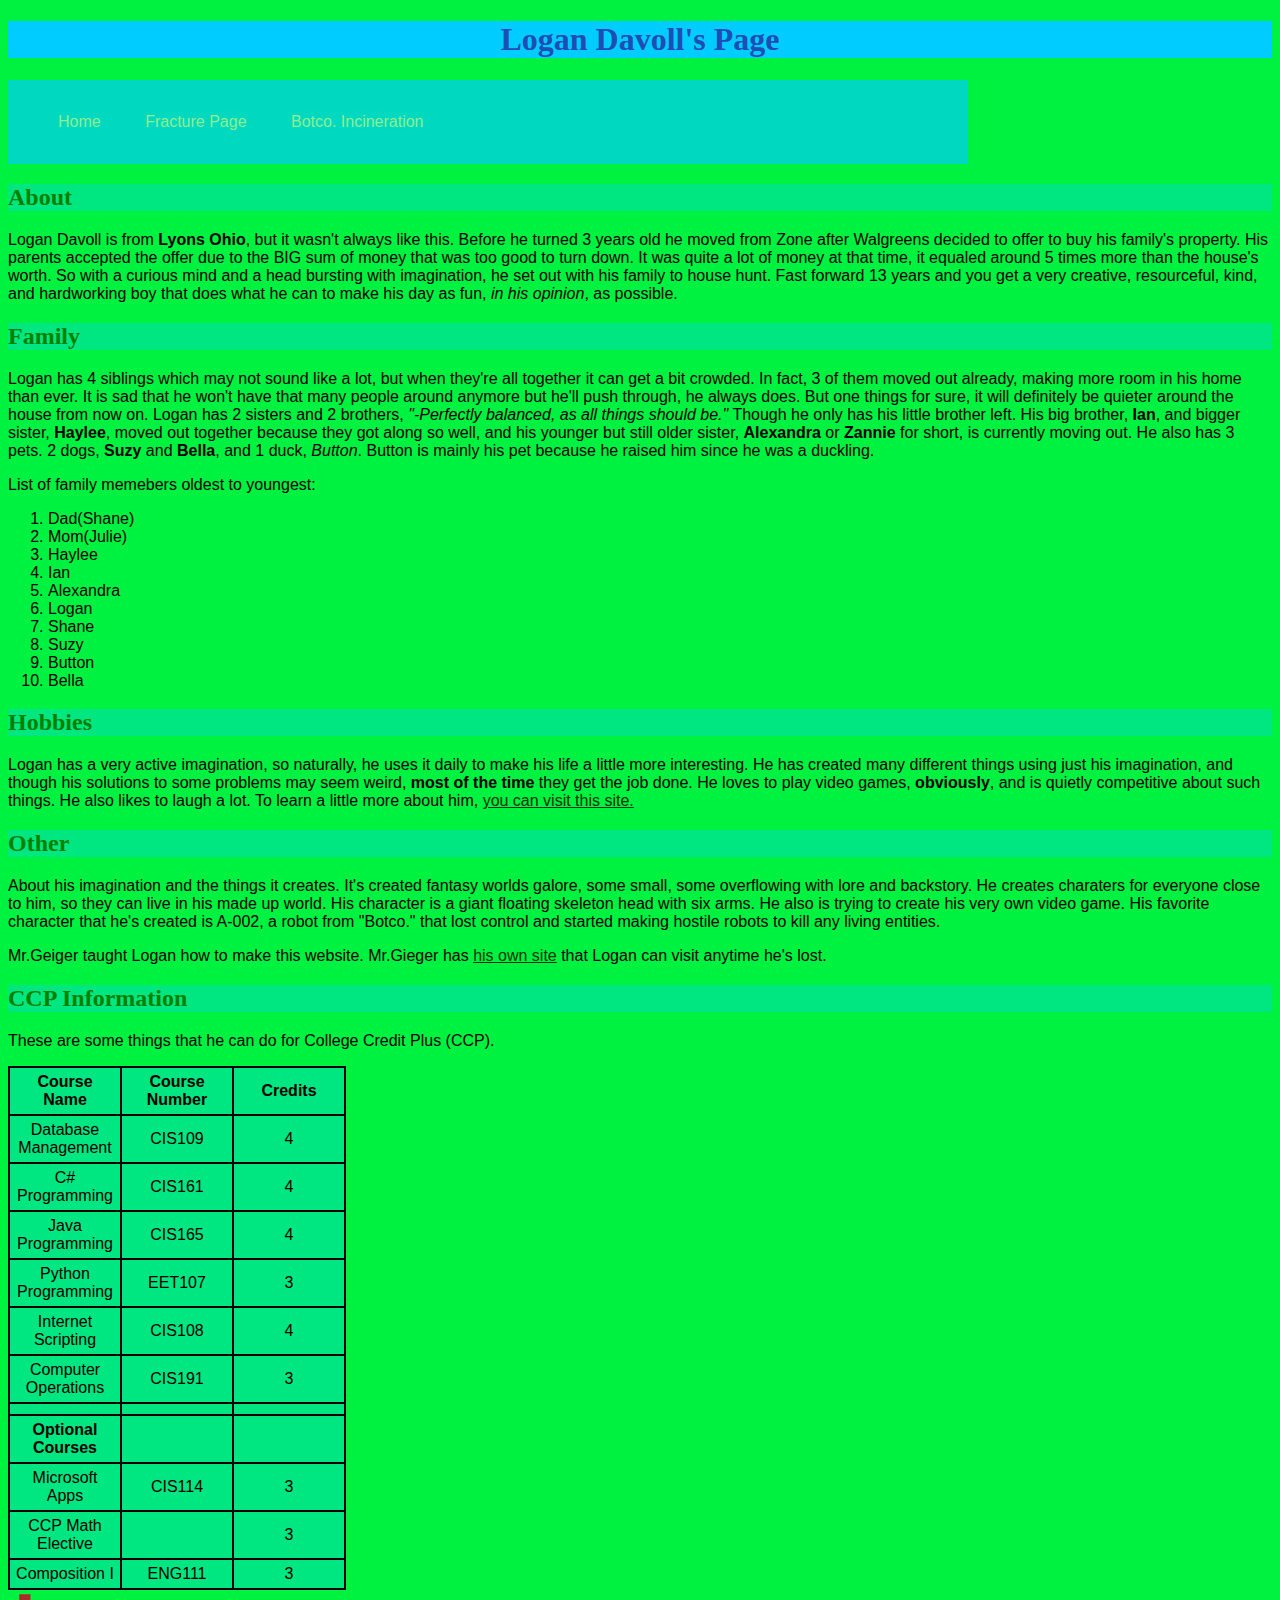
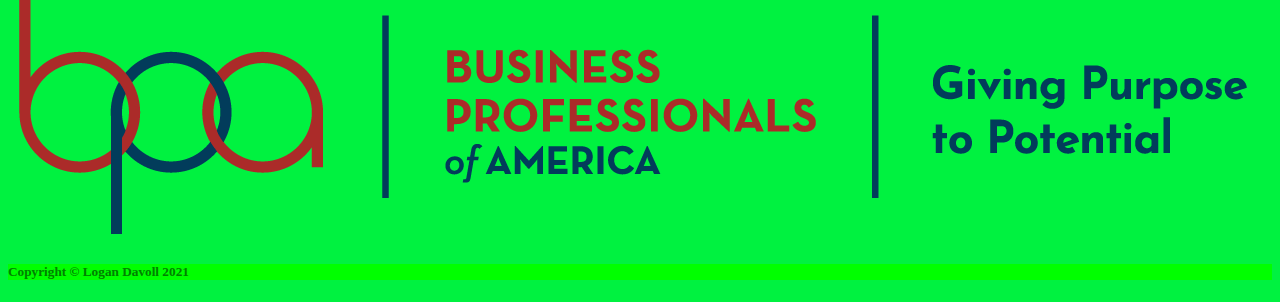
==== commit b8034f76: "Fixed some information." ====
--- a/index.html
+++ b/index.html
@@ -36,10 +36,10 @@
 		
 		<h2>About</h2>
 		
-		<p>Logan Davoll is from <strong>Lyons Ohio</strong>, but it wasn't always like this. Before he turned 5
+		<p>Logan Davoll is from <strong>Lyons Ohio</strong>, but it wasn't always like this. Before he turned 3
 		years old he moved from Zone after Walgreens decided to offer to buy his family's property.
-		His parents accepted the offer due to the money slump they were in. It was quite a lot of money
-		at that time, it equaled around 5 weeks of pay from his dad's job. So with a curious mind and a
+		His parents accepted the offer due to the BIG sum of money that was too good to turn down. It was quite a lot of money
+		at that time, it equaled around 5 times more than the house's worth. So with a curious mind and a
 		head bursting with imagination, he set out with his family to house hunt. Fast forward 13 years
 		and you get a very creative, resourceful, kind, and hardworking boy that does what he can to make
 		his day as fun, <em>in his opinion</em>, as possible.</p>
